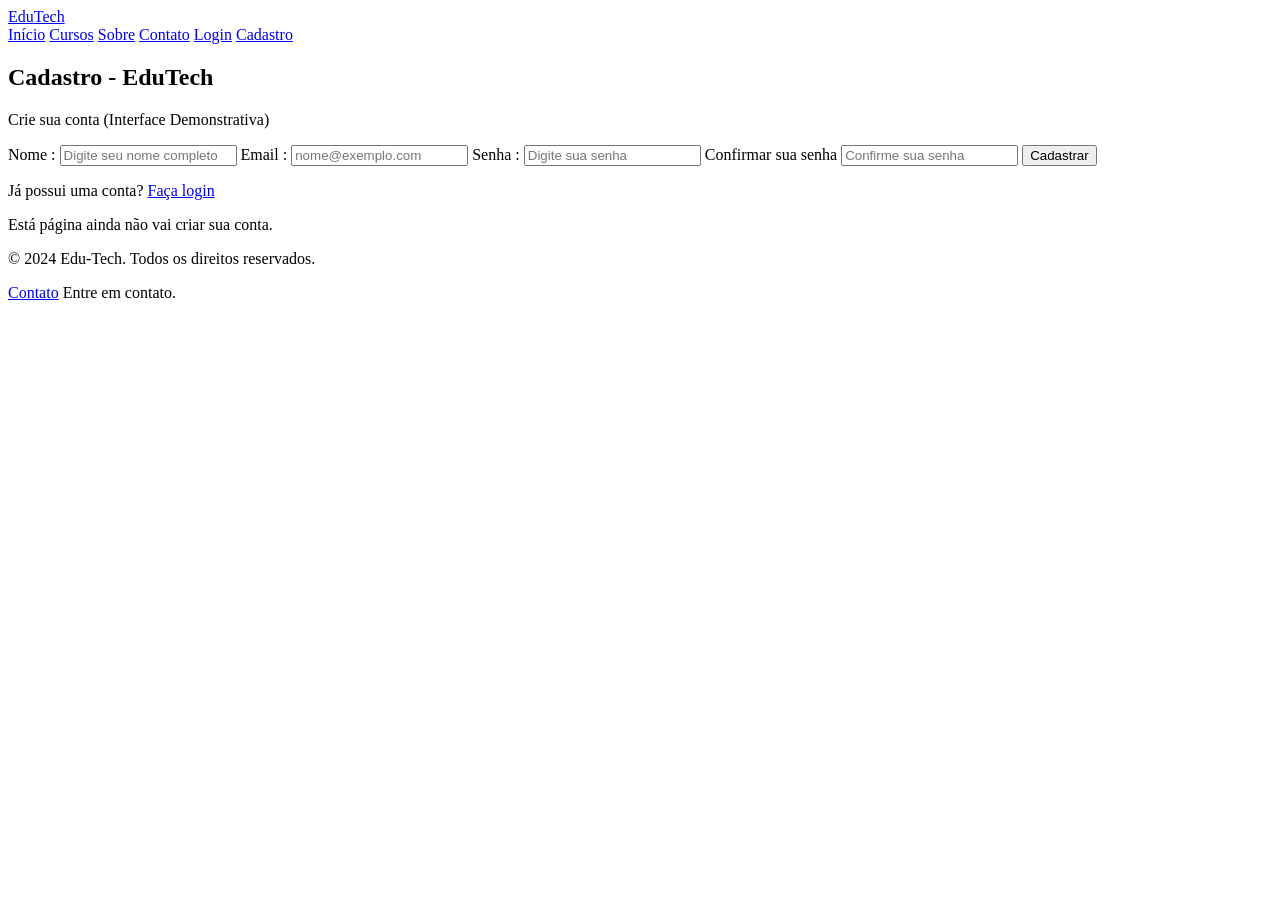
==== Pages/cadastro.html @ 440c9189 "Atualização de todas as páginas e criação de login e cadastro" ====
<!DOCTYPE html>
<html Lang="PT-BR">
    <head>  
        <title>Edu-Tech Formação em Tecnologia</title>
        <meta charset="UTF-8"> 
        <meta name="viewport" content="width=device-width, initial-scale=1.0">
    </head>    

    <body> 

        <header> 

            <div>   
                <a href="index.html">Edu<span>Tech</span></a>
            </div>

            <nav>
                <a href="../index.html">Início</a>
                <a href="cursos.html">Cursos</a>
                <a href="sobre.html">Sobre</a> 
                <a href="contato.html">Contato</a>     
                <a href="login.html">Login</a>   
                <a href="cadastro.html">Cadastro</a>      
            </nav>

        </header>

        <main>
            <section aria-labelledby="titulo-cadastro">
                <h1 id="titulo-cadastro">Cadastro - EduTech</h1>
                <p>Crie sua conta (Interface Demonstrativa)</p>
                <form id="formCadastro" onsubmit="return false">
                    <label for="nomeCadastro">Nome :</label>
                    <input id="nomeCadastro" name="nome" type="text" autocomplete="name" placeholder="Digite seu nome completo" required>
                    <label for="emailCadastro">Email :</label>
                    <input id="emailCadastro" name="email" type="email" autocomplete="email" placeholder="nome@exemplo.com" required>
                    <label for="senhaCadastro" name="senha">Senha :</label>
                    <input id="senhaCadastro" name="senha" type="password" minlength="8" autocomplete="new-password" placeholder="Digite sua senha" required>
                    <label for="confirmarSenha" name="confirmarSenha">Confirmar sua senha</label>
                    <input id="confirmarSenha" name="confirmarSenha" type="password" minlength="8" placeholder="Confirme sua senha" autocomplete="new-password" required>
                    <button type="submit">Cadastrar</button>
                </form>
                <p>Já possui uma conta? <a href="login.html">Faça login</a></p>
                <p>Está página ainda não vai criar sua conta.</p>
                </section>
        </main>
        

        <footer> 

            <p>© 2024 Edu-Tech. Todos os direitos reservados.</p>
            <p><a href="contato.html">Contato</a>  Entre em contato.</p>

        </footer>


    </body>









</html>
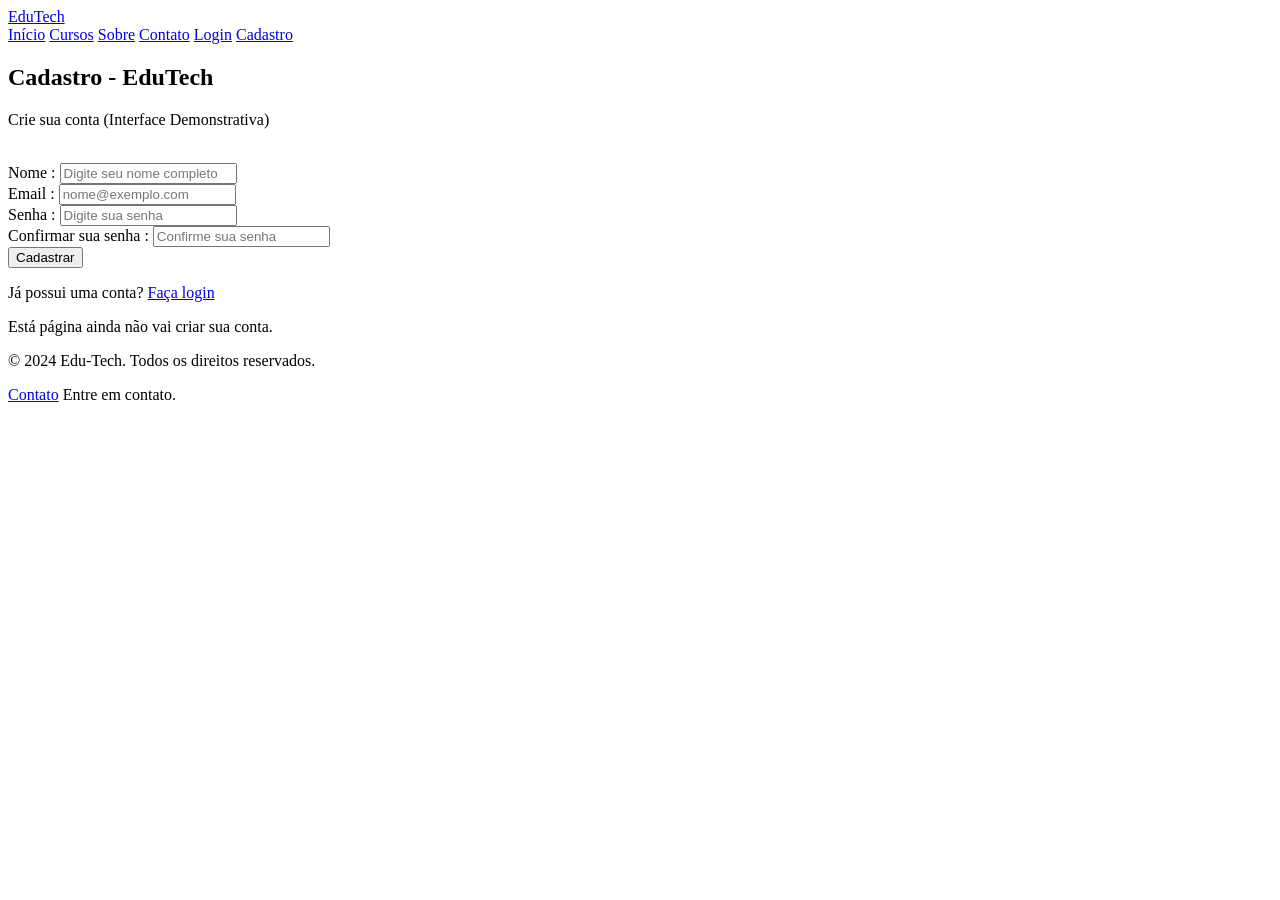
==== commit 9a9ff1ee: "Atualização da atualização das páginas" ====
--- a/Pages/cadastro.html
+++ b/Pages/cadastro.html
@@ -30,14 +30,19 @@
                 <h1 id="titulo-cadastro">Cadastro - EduTech</h1>
                 <p>Crie sua conta (Interface Demonstrativa)</p>
                 <form id="formCadastro" onsubmit="return false">
+                <br>
                     <label for="nomeCadastro">Nome :</label>
                     <input id="nomeCadastro" name="nome" type="text" autocomplete="name" placeholder="Digite seu nome completo" required>
+                <br>
                     <label for="emailCadastro">Email :</label>
                     <input id="emailCadastro" name="email" type="email" autocomplete="email" placeholder="nome@exemplo.com" required>
+                <br>
                     <label for="senhaCadastro" name="senha">Senha :</label>
                     <input id="senhaCadastro" name="senha" type="password" minlength="8" autocomplete="new-password" placeholder="Digite sua senha" required>
-                    <label for="confirmarSenha" name="confirmarSenha">Confirmar sua senha</label>
+                <br>
+                    <label for="confirmarSenha" name="confirmarSenha">Confirmar sua senha :</label>
                     <input id="confirmarSenha" name="confirmarSenha" type="password" minlength="8" placeholder="Confirme sua senha" autocomplete="new-password" required>
+                <br>
                     <button type="submit">Cadastrar</button>
                 </form>
                 <p>Já possui uma conta? <a href="login.html">Faça login</a></p>
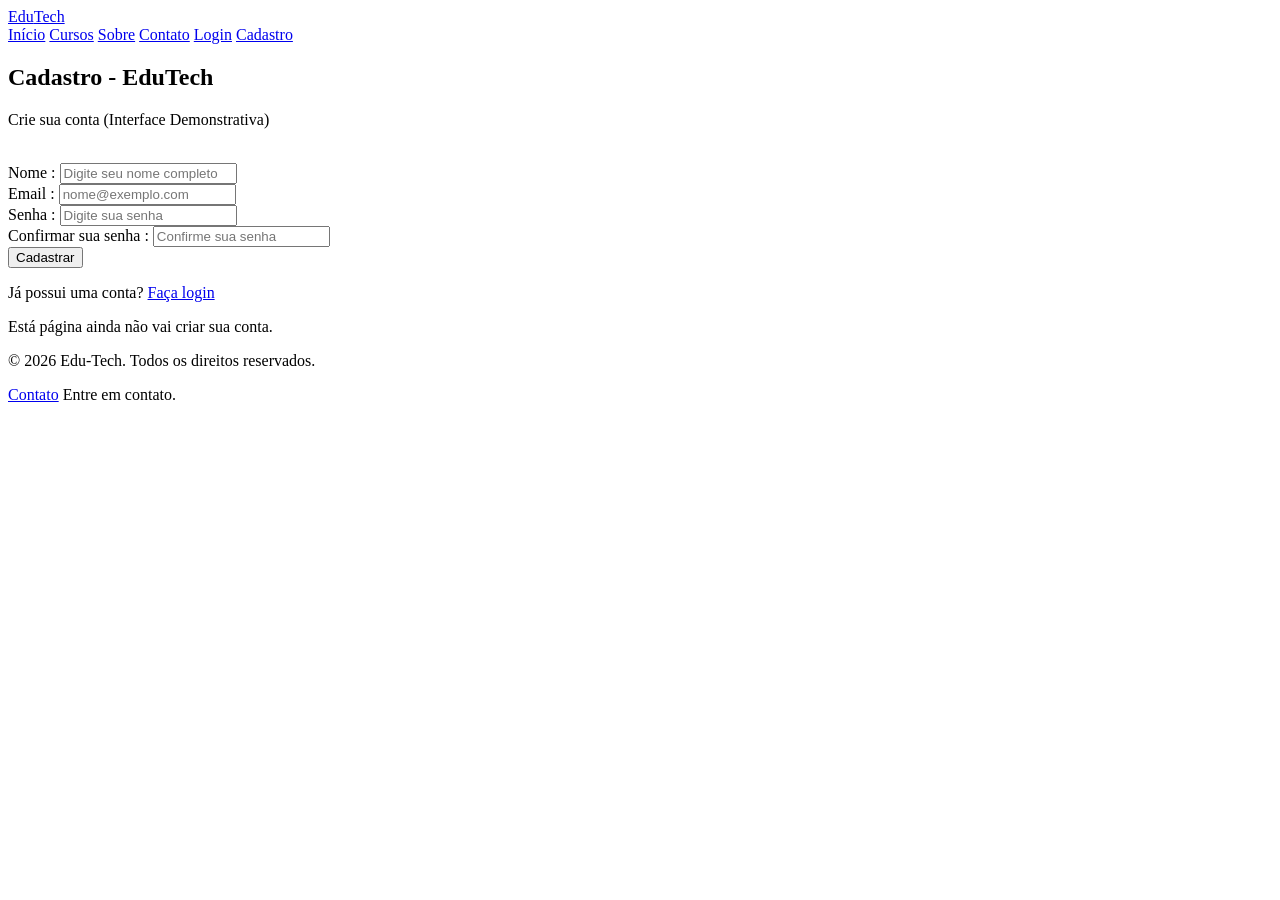
==== commit 32f6a70f: "Ultima Atualização da EduTech" ====
--- a/Pages/cadastro.html
+++ b/Pages/cadastro.html
@@ -26,7 +26,7 @@
         </header>
 
         <main>
-            <section aria-labelledby="titulo-cadastro">
+            <section aria-labelledby="titulo-cadastro" id="Conteiner-Cadastro">
                 <h1 id="titulo-cadastro">Cadastro - EduTech</h1>
                 <p>Crie sua conta (Interface Demonstrativa)</p>
                 <form id="formCadastro" onsubmit="return false">
@@ -53,7 +53,7 @@
 
         <footer> 
 
-            <p>© 2024 Edu-Tech. Todos os direitos reservados.</p>
+            <p>© 2026  Edu-Tech. Todos os direitos reservados.</p>
             <p><a href="contato.html">Contato</a>  Entre em contato.</p>
 
         </footer>
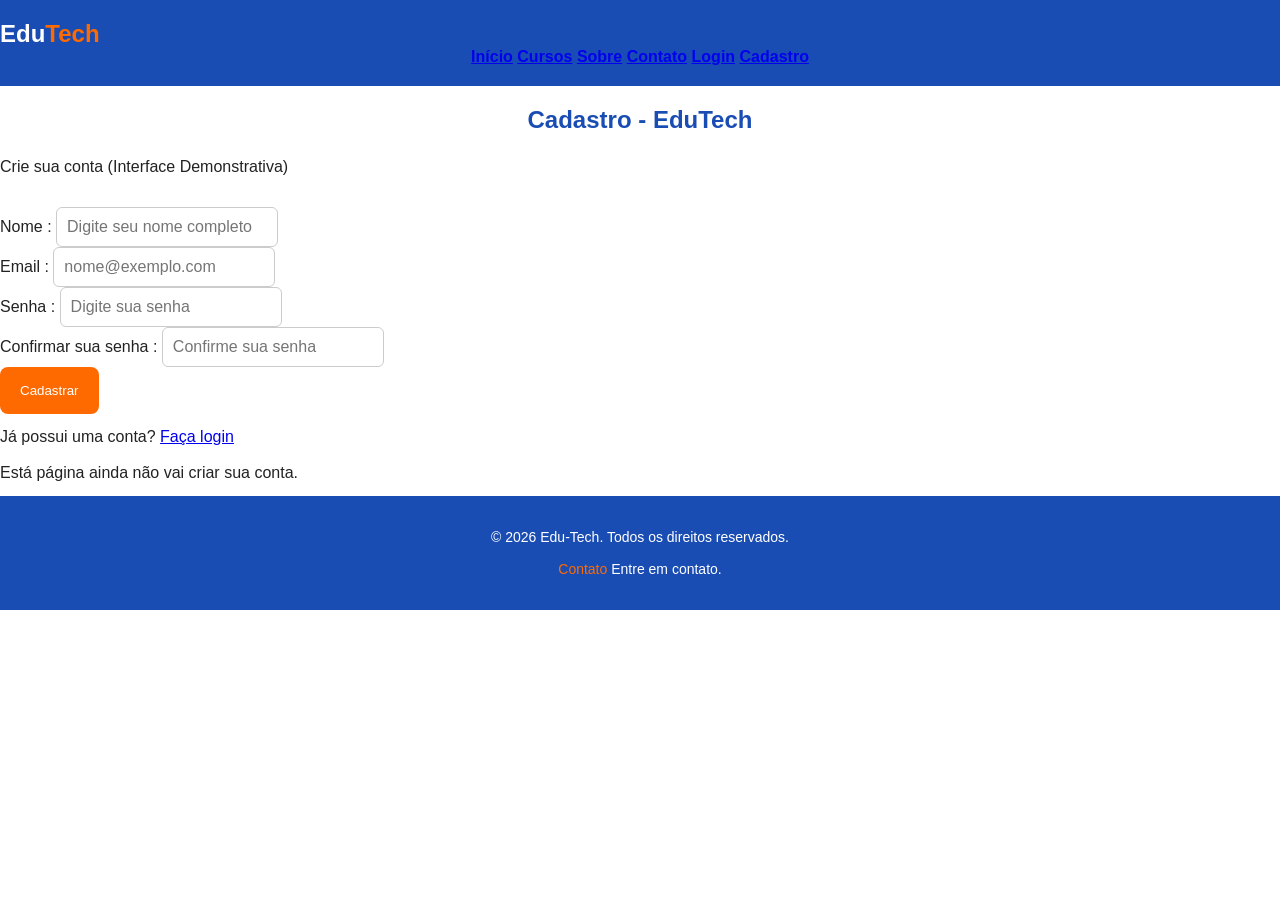
==== commit e81a9a26: "Aplicar fundamentos css ao EduTech" ====
--- a/Pages/cadastro.html
+++ b/Pages/cadastro.html
@@ -4,17 +4,18 @@
         <title>Edu-Tech Formação em Tecnologia</title>
         <meta charset="UTF-8"> 
         <meta name="viewport" content="width=device-width, initial-scale=1.0">
+        <link rel="stylesheet" href="../CSS/style.css">
     </head>    
 
     <body> 
 
-        <header> 
+        <header class="topo"> 
 
-            <div>   
+            <div class="logo">   
                 <a href="index.html">Edu<span>Tech</span></a>
             </div>
 
-            <nav>
+            <nav class="menu">
                 <a href="../index.html">Início</a>
                 <a href="cursos.html">Cursos</a>
                 <a href="sobre.html">Sobre</a> 
--- a/CSS/style.css
+++ b/CSS/style.css
@@ -0,0 +1,164 @@
+/* CONFIGURAÇÔES GERAIS */
+
+body {
+    background-color: #f5f5f5;
+}
+
+body {
+    font-family: Arial, Helvetica, sans-serif;
+    margin: 0; 
+    padding: 0; 
+    color: #222; 
+    background-color: #ffffff;
+}
+
+h1, h2 , h3 {
+    color: #1a4db3; 
+    text-align: center;
+}
+
+p {line-height: 1.6; 
+    margin: 10px 0;}
+
+header {
+    background-color: #1a4db3; 
+    color: white; 
+    padding: 20px 0;
+}
+
+.logo a {
+    text-decoration: none; 
+    color: white; 
+    font-size: 24px; 
+    font-weight: bold;
+}
+
+.logo span {color: #ff6a00}
+
+nav.menu {
+    text-align: center; 
+    margin-top: 10px;
+}
+
+nav.menu {
+    color: white; 
+    text-decoration: none; 
+    margin: 0 15px; 
+    font-weight: bold;
+}
+
+nav.menu a:hover {
+    color: #ff6a00; 
+}
+
+/* Seção Principal */
+
+.hero {
+    background-color: #f5f5f5; 
+    text-align: center; 
+    padding: 60px 20px;
+}
+
+.hero h1 {
+    font-size: 36px; 
+    color: #1a4db3; 
+}
+
+.hero p {
+    font-size: 18px; 
+    margin-bottom: 20px;
+}
+
+.btn-primario { 
+        display: inline-block; 
+        background-color: #ff6a00; 
+        color: white; 
+        padding: 10px 20px; 
+        border-radius: 8px; 
+        text-decoration: none;
+}
+
+.btn-secundario {
+    display: inline-block;
+    background-color: white;
+}
+
+.btn-primario:hover , .btn-secundario:hover {
+    opacity: 0.8;
+}
+
+/* Destaques */
+
+.destaques {
+    padding: 30px 20px; 
+}
+
+.card {
+    background-color: white;
+    padding: 20px;
+    margin: 12px 0 ; 
+    border: 1px solid #dddddd; 
+    border-radius: 8px;
+}
+
+/* Rodapé */
+
+footer {
+    background-color: #1a4db3;
+    color: white; 
+    text-align: center; 
+    padding: 20px; 
+    font-size: 14px; 
+}
+
+footer a {
+    color: #ff6a00; 
+    text-decoration: none;
+}
+
+.sobre {
+    padding: 30px 20px;
+}
+
+.valores-lista {
+    list-style: none; padding: 0;
+}
+
+.valores-lista li {
+    padding: 6px 0;
+}
+
+.curso {
+    padding: 15px; margin: 15px 0; border: 1px solid #ddd; border-radius: 8px;
+}
+
+.curso img {
+    max-width: 100%; 
+    height: auto; 
+    border-radius: 8px;
+}
+
+input,  textarea {
+    font-family: Arial, Helvetica, sans-serif;
+    font-size:16px;
+    padding: 10px;
+    border: 1px solid #ccc;
+    border-radius: 6px;
+    max-width: 100%;
+    box-sizing: border-box;
+}
+
+input:focus , textarea:focus {
+    outline: 2px solid #1a4db3; 
+    outline-offset: 2px;
+}
+
+button {
+    background-color: #ff6a00;
+    color: white;
+    padding: 16px 20px;
+    border: none;
+    border-radius: 8px;
+    cursor: pointer;
+}
+
